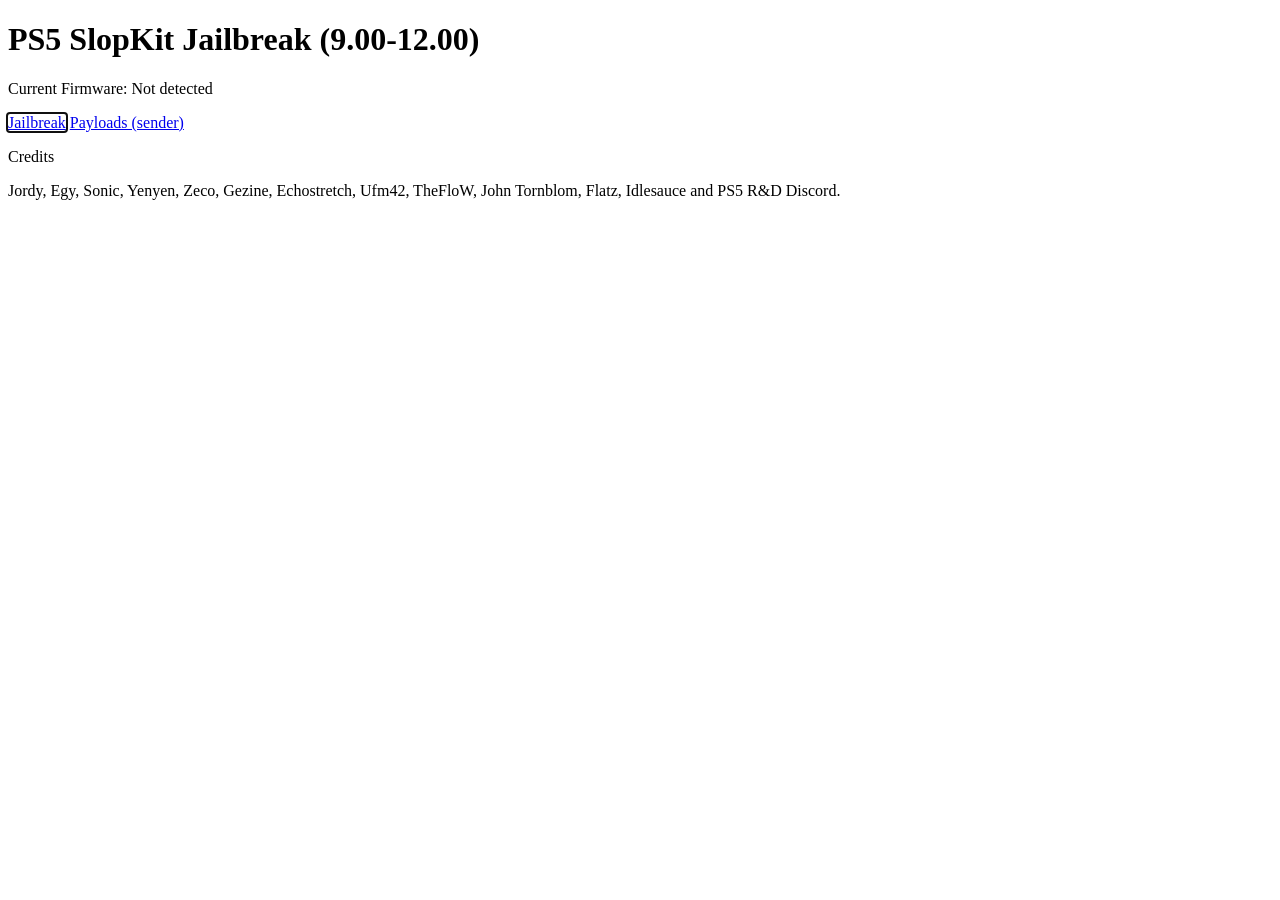
==== index.html @ 8a717210 "update" ====
<!DOCTYPE html>
<html lang="en">
<head>
  <meta charset="utf-8">
  <meta name="viewport" content="width=device-width, initial-scale=1">
  <title>PS5 SlopKit Jailbreak</title>
  <link rel="stylesheet" href="main.css?v=final">
</head>
<body>
  <div class="p-2">
    <h1 class="text-center">PS5 SlopKit Jailbreak (9.00-12.00)</h1>
    <p class="text-center" id="top-bar-text">Current Firmware: <span class="fw-bold" id="current-fw">Unknown</span></p>
  </div>

  <div id="main-content">
    <div id="pre-jb-view" class="selected">
      <a tabindex="0" class="btn fw-bold" id="run-jb"
         href="slopkit/poops.html?go=1&amp;auto=1&amp;production=1&amp;trigger=netcontrol&amp;attempts=8&amp;only=ps0_preflight,ps1_prepare,ps3_stage0,ps4_validate,ps5_stage1,ps6_stage2,ps8_stage3,ps9_stage4,ps10_stage5&amp;log=debug&amp;payload=1&amp;v=final">Jailbreak</a>
      <a tabindex="0" class="btn btn-secondary" id="run-sender"
         href="slopkit/poops.html?go=1&amp;auto=1&amp;production=1&amp;trigger=netcontrol&amp;attempts=8&amp;only=ps0_preflight,ps1_prepare,ps3_stage0,ps4_validate,ps5_stage1,ps6_stage2,ps8_stage3,ps9_stage4,ps10_stage5&amp;log=debug&amp;payload=1&amp;reuse=1&amp;v=final">Payloads (sender)</a>
    </div>
  </div>

  <div class="position-relative text-center p-2 mb-2">
    <p class="text-secondary">Credits</p>
    <p class="text-secondary mt-2">Jordy, Egy, Sonic, Yenyen, Zeco, Gezine, Echostretch, Ufm42, TheFloW, John Tornblom, Flatz, Idlesauce and PS5 R&amp;D Discord.</p>
  </div>

  <script>
    try {
      var firmwareMatch = /PlayStation 5\/(\d+\.\d+)/.exec(navigator.userAgent);
      var firmware = firmwareMatch ? firmwareMatch[1] : "";
      document.getElementById("current-fw").textContent = firmware || "Not detected";
    } catch (e) { }
    try { document.getElementById("run-jb").focus(); } catch (e) { }
  </script>
</body>
</html>
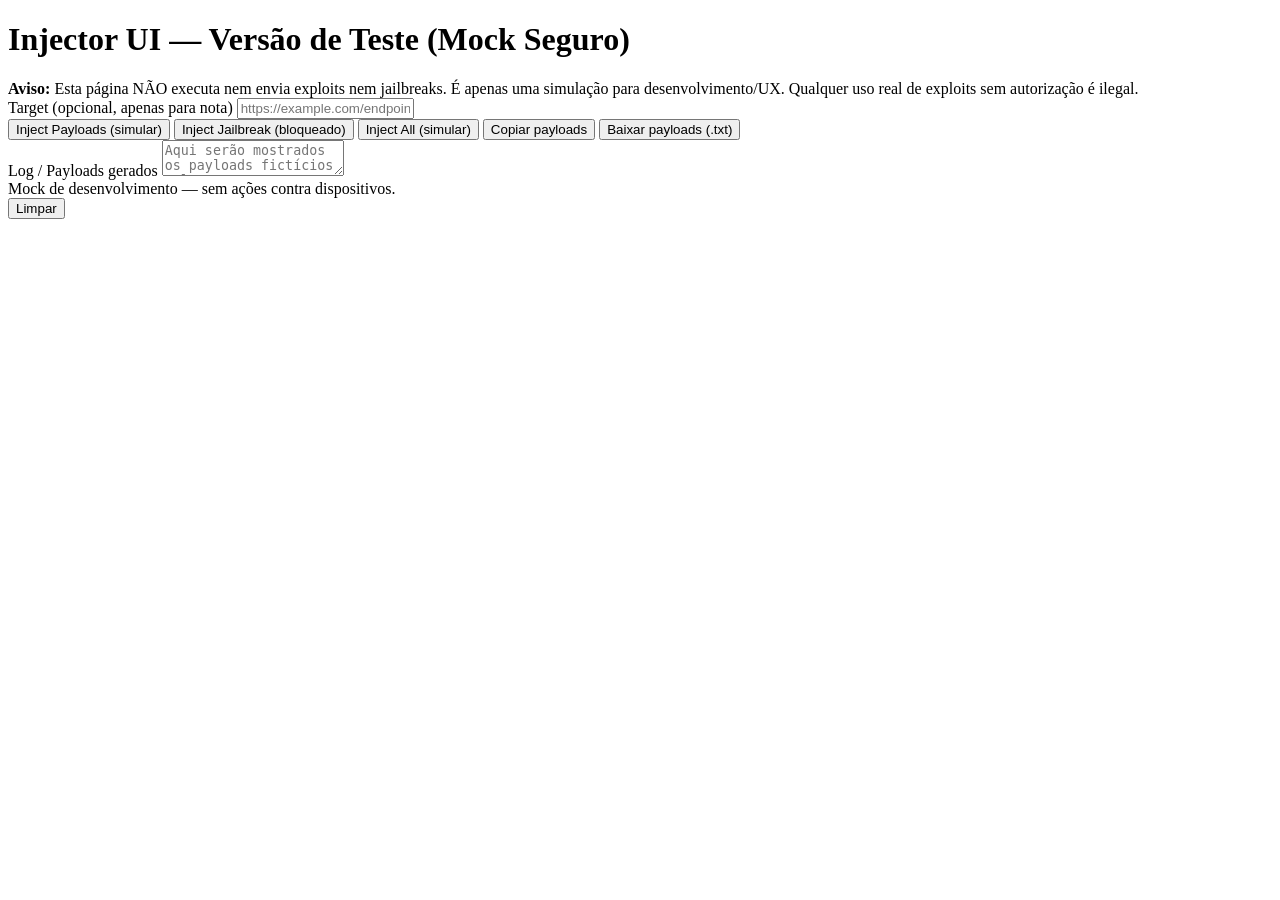
==== commit 142339fc: "Add files via upload" ====
--- a/index.html
+++ b/index.html
@@ -1,38 +1,41 @@
-<!DOCTYPE html>
-<html lang="en">
+<!doctype html>
+<html lang="pt-BR">
 <head>
-  <meta charset="utf-8">
-  <meta name="viewport" content="width=device-width, initial-scale=1">
-  <title>PS5 SlopKit Jailbreak</title>
-  <link rel="stylesheet" href="main.css?v=final">
+  <meta charset="utf-8" />
+  <meta name="viewport" content="width=device-width,initial-scale=1" />
+  <title>Injector UI — Mock Seguro</title>
+  <link rel="stylesheet" href="styles.css">
 </head>
 <body>
-  <div class="p-2">
-    <h1 class="text-center">PS5 SlopKit Jailbreak (9.00-12.00)</h1>
-    <p class="text-center" id="top-bar-text">Current Firmware: <span class="fw-bold" id="current-fw">Unknown</span></p>
-  </div>
+  <main class="card" role="main" aria-labelledby="title">
+    <h1 id="title">Injector UI — Versão de Teste (Mock Seguro)</h1>
 
-  <div id="main-content">
-    <div id="pre-jb-view" class="selected">
-      <a tabindex="0" class="btn fw-bold" id="run-jb"
-         href="slopkit/poops.html?go=1&amp;auto=1&amp;production=1&amp;trigger=netcontrol&amp;attempts=8&amp;only=ps0_preflight,ps1_prepare,ps3_stage0,ps4_validate,ps5_stage1,ps6_stage2,ps8_stage3,ps9_stage4,ps10_stage5&amp;log=debug&amp;payload=1&amp;v=final">Jailbreak</a>
-      <a tabindex="0" class="btn btn-secondary" id="run-sender"
-         href="slopkit/poops.html?go=1&amp;auto=1&amp;production=1&amp;trigger=netcontrol&amp;attempts=8&amp;only=ps0_preflight,ps1_prepare,ps3_stage0,ps4_validate,ps5_stage1,ps6_stage2,ps8_stage3,ps9_stage4,ps10_stage5&amp;log=debug&amp;payload=1&amp;reuse=1&amp;v=final">Payloads (sender)</a>
+    <div class="notice" role="alert">
+      <strong>Aviso:</strong> Esta página NÃO executa nem envia exploits nem jailbreaks. É apenas uma simulação para desenvolvimento/UX. Qualquer uso real de exploits sem autorização é ilegal.
     </div>
-  </div>
 
-  <div class="position-relative text-center p-2 mb-2">
-    <p class="text-secondary">Credits</p>
-    <p class="text-secondary mt-2">Jordy, Egy, Sonic, Yenyen, Zeco, Gezine, Echostretch, Ufm42, TheFloW, John Tornblom, Flatz, Idlesauce and PS5 R&amp;D Discord.</p>
-  </div>
+    <label for="target">Target (opcional, apenas para nota)</label>
+    <input id="target" type="text" placeholder="https://example.com/endpoint (não será usado para ataques)" />
 
-  <script>
-    try {
-      var firmwareMatch = /PlayStation 5\/(\d+\.\d+)/.exec(navigator.userAgent);
-      var firmware = firmwareMatch ? firmwareMatch[1] : "";
-      document.getElementById("current-fw").textContent = firmware || "Not detected";
-    } catch (e) { }
-    try { document.getElementById("run-jb").focus(); } catch (e) { }
-  </script>
+    <div class="controls">
+      <button id="btnPayloads" class="primary">Inject Payloads (simular)</button>
+      <button id="btnJailbreak" class="danger" title="Ação bloqueada por segurança">Inject Jailbreak (bloqueado)</button>
+      <button id="btnAll" class="secondary">Inject All (simular)</button>
+      <button id="btnCopy" class="secondary">Copiar payloads</button>
+      <button id="btnDownload" class="secondary">Baixar payloads (.txt)</button>
+    </div>
+
+    <label for="log">Log / Payloads gerados</label>
+    <textarea id="log" readonly placeholder="Aqui serão mostrados os payloads fictícios e logs..."></textarea>
+
+    <div class="footer">
+      <div class="muted">Mock de desenvolvimento — sem ações contra dispositivos.</div>
+      <div>
+        <button id="clear" class="secondary">Limpar</button>
+      </div>
+    </div>
+  </main>
+
+  <script src="app.js" defer></script>
 </body>
-</html>
+</html>
